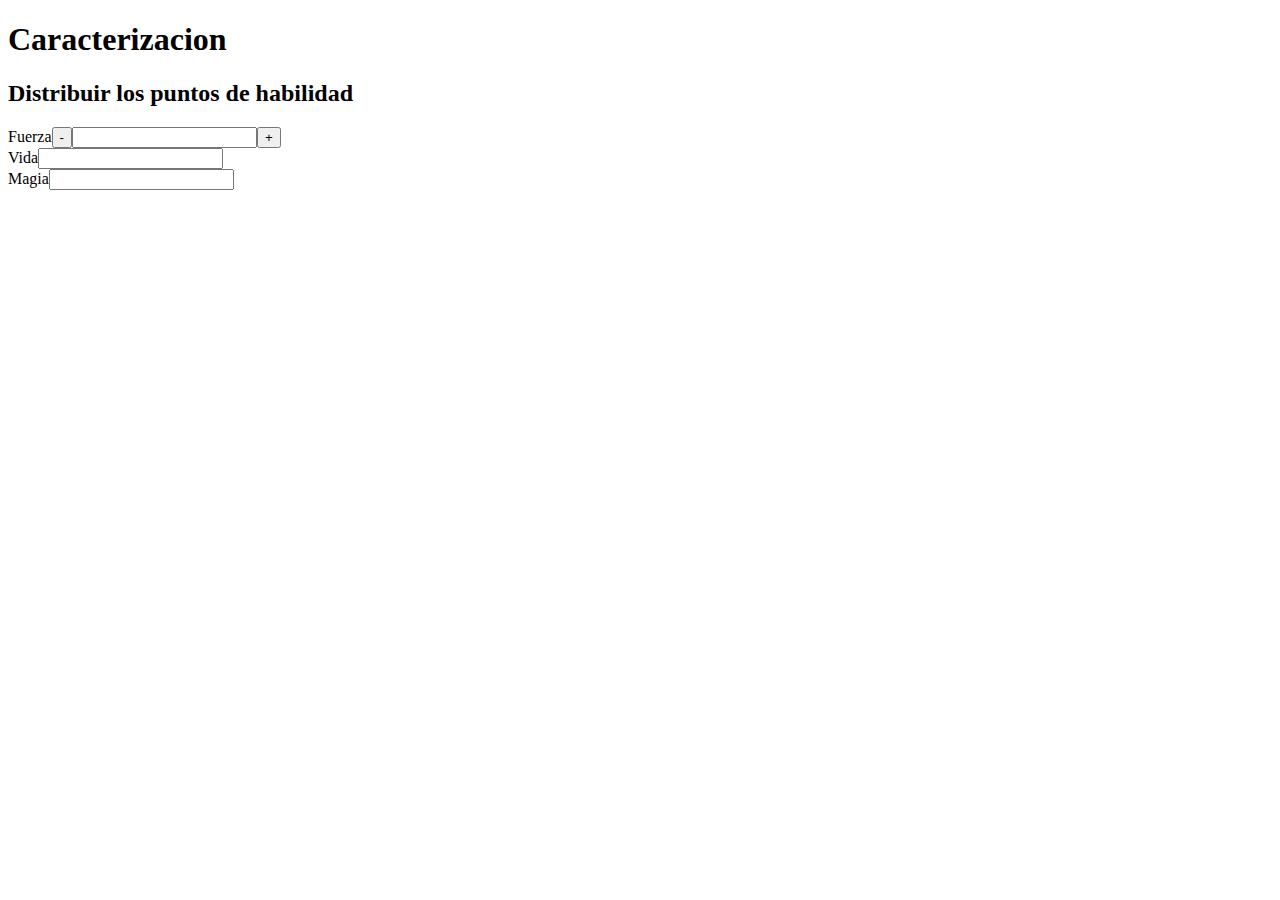
==== caracterizacion.html @ 54a2b348 "sumando" ====
<!DOCTYPE html>
<html lang="en">
<head>
    <meta charset="UTF-8">
    <meta http-equiv="X-UA-Compatible" content="IE=edge">
    <meta name="viewport" content="width=device-width, initial-scale=1.0">
    <title>Document</title>
    <link rel="stylesheet" href="./main.css">
    <script src="main.js"></script>
</head>
<body>
    <h1>Caracterizacion</h1>
    <h2>Distribuir los puntos de habilidad</h2>
    <label for="fuerza">Fuerza</label><button onclick="restoFuerza()">-</button><input type="number" id="fuerza"><button onclick="sumaFuerza()">+</button><br>
    <label for="vida">Vida</label><input type="number" id="vida"><br>
    <label for="magia">Magia</label><input type="number" id="magia"><br>
    
</body>
</html>
---- main.css ----
.personajes {
    display: flex;
    justify-content: space-around;
}

.tamaños {
    height: 300px;
    width: 1000;
    opacity: 50%;
    position: relative;
    
}
.tamaños:hover {
    opacity: 100%;
    
 
}
.tamaños:active {
    animation-name: opacity;
    animation-duration: 999999999s;
    animation-iteration-count: infinite;
    animation-play-state: running;
}

@keyframes opacity {
    0% {
        opacity: 100%;
    }
    100% {
        opacity: 100%;
    }
}
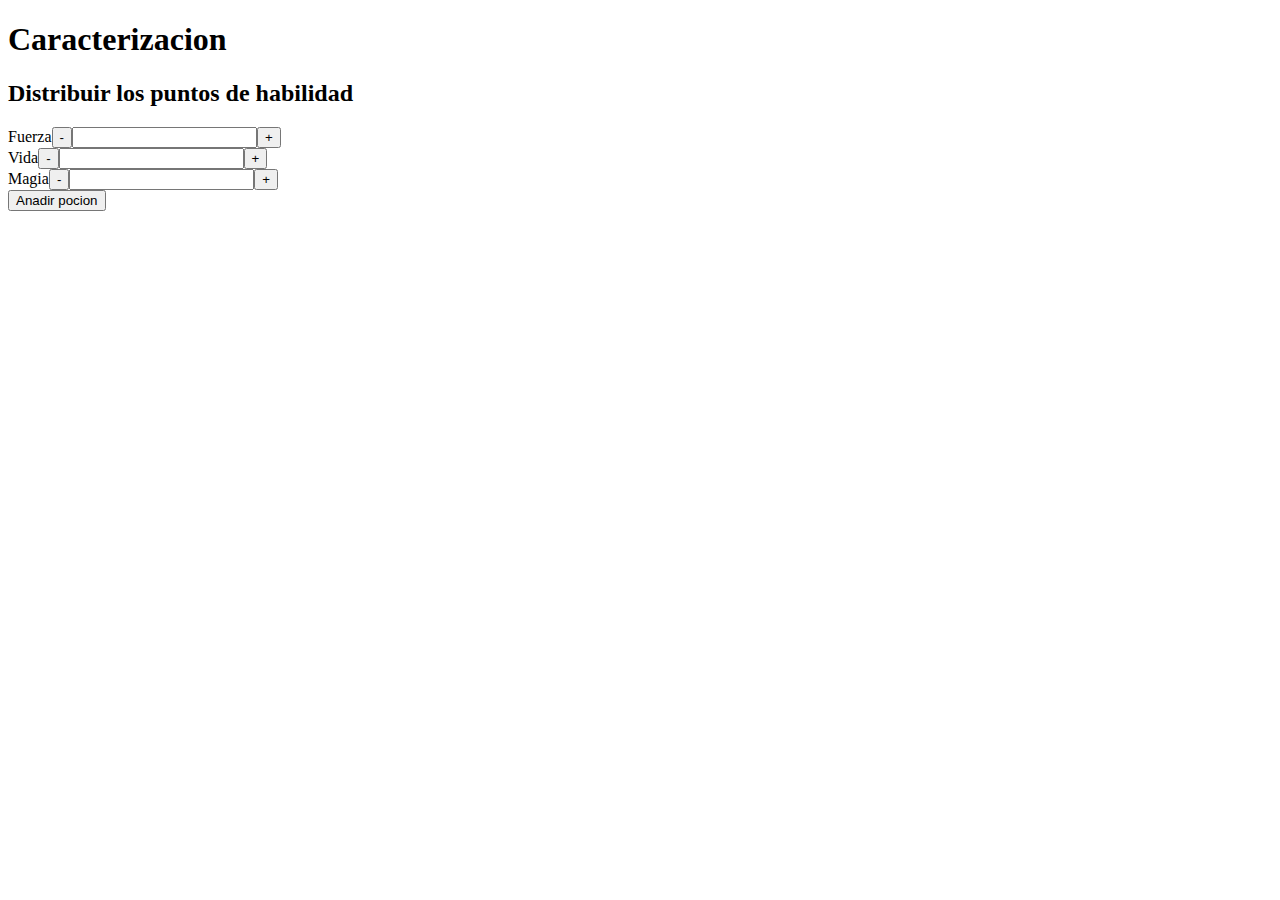
==== commit f7d19951: "inventario" ====
--- a/caracterizacion.html
+++ b/caracterizacion.html
@@ -12,8 +12,9 @@
     <h1>Caracterizacion</h1>
     <h2>Distribuir los puntos de habilidad</h2>
     <label for="fuerza">Fuerza</label><button onclick="restoFuerza()">-</button><input type="number" id="fuerza"><button onclick="sumaFuerza()">+</button><br>
-    <label for="vida">Vida</label><input type="number" id="vida"><br>
-    <label for="magia">Magia</label><input type="number" id="magia"><br>
+    <label for="vida">Vida</label><button onclick="restoVida()">-</button><input type="number" id="vida"><button onclick="sumaVida()">+</button><br>
+    <label for="magia">Magia</label><button onclick="restoMagia()">-</button><input type="number" id="magia"><button onclick="sumaMagia()">+</button><br>
+    <button onclick="AgregarAlInventario(pocion)">Anadir pocion</button>
     
 </body>
 </html>
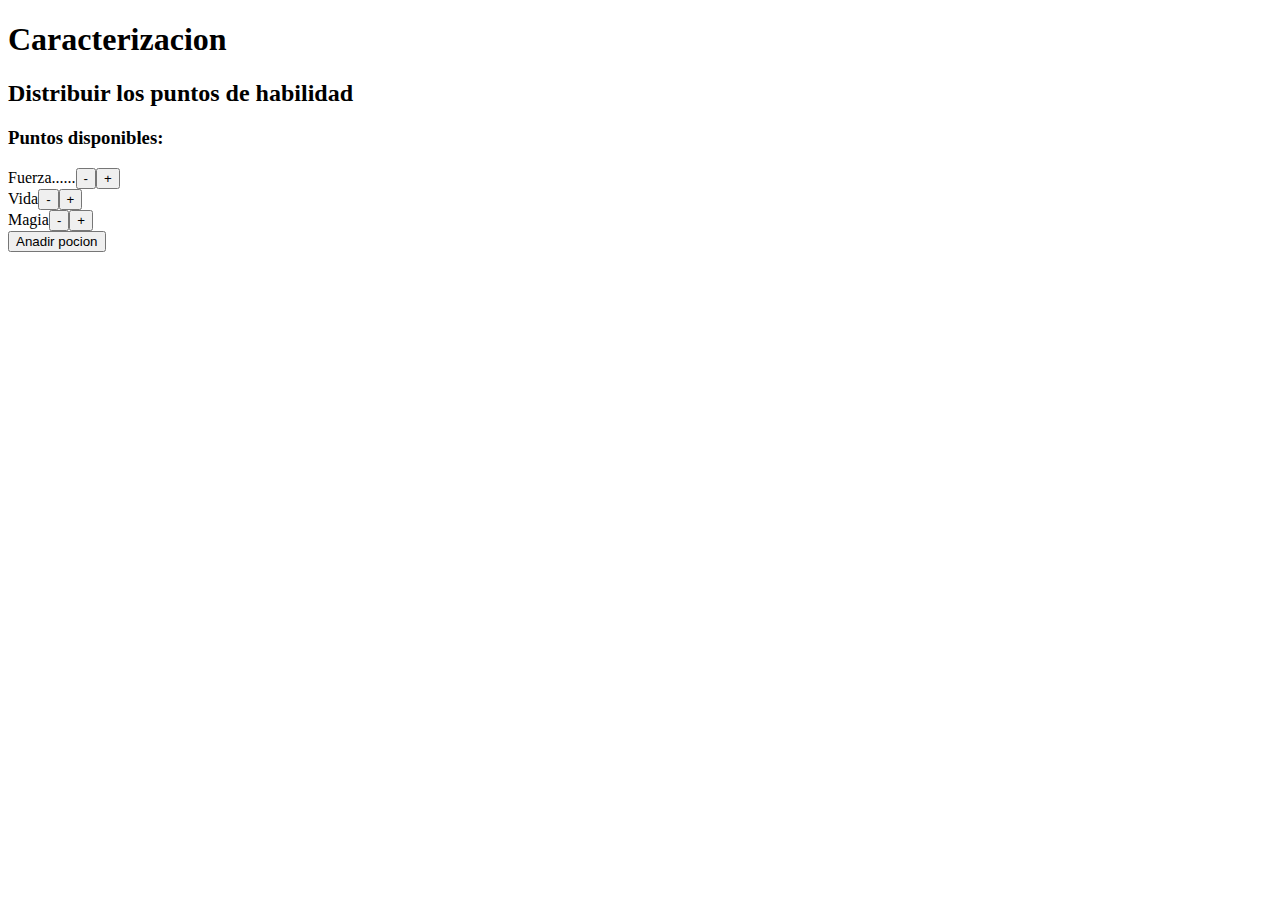
==== commit ce89f3f0: "aplicando inner.html" ====
--- a/caracterizacion.html
+++ b/caracterizacion.html
@@ -6,15 +6,17 @@
     <meta name="viewport" content="width=device-width, initial-scale=1.0">
     <title>Document</title>
     <link rel="stylesheet" href="./main.css">
-    <script src="main.js"></script>
 </head>
 <body>
     <h1>Caracterizacion</h1>
     <h2>Distribuir los puntos de habilidad</h2>
-    <label for="fuerza">Fuerza</label><button onclick="restoFuerza()">-</button><input type="number" id="fuerza"><button onclick="sumaFuerza()">+</button><br>
-    <label for="vida">Vida</label><button onclick="restoVida()">-</button><input type="number" id="vida"><button onclick="sumaVida()">+</button><br>
-    <label for="magia">Magia</label><button onclick="restoMagia()">-</button><input type="number" id="magia"><button onclick="sumaMagia()">+</button><br>
+    <h3>Puntos disponibles:    <b id="puntos_disponibles"><script>puntitos()</script></b></h3>
+    <script></script>
+    <label for="fuerza">Fuerza......</label><button onclick="restaFuerza()">-</button><b id="fuerza"></b><button onclick="sumaFuerza()">+</button><br>
+    <label for="vida">Vida</label><button onclick="restaVida()">-</button><b id="vida"></b><button onclick="sumaVida()">+</button><br>
+    <label for="magia">Magia</label><button onclick="restaMagia()">-</button><b id="magia"></b><button onclick="sumaMagia()">+</button><br>
     <button onclick="AgregarAlInventario(pocion)">Anadir pocion</button>
     
+    <script src="main.js"></script>
 </body>
 </html>
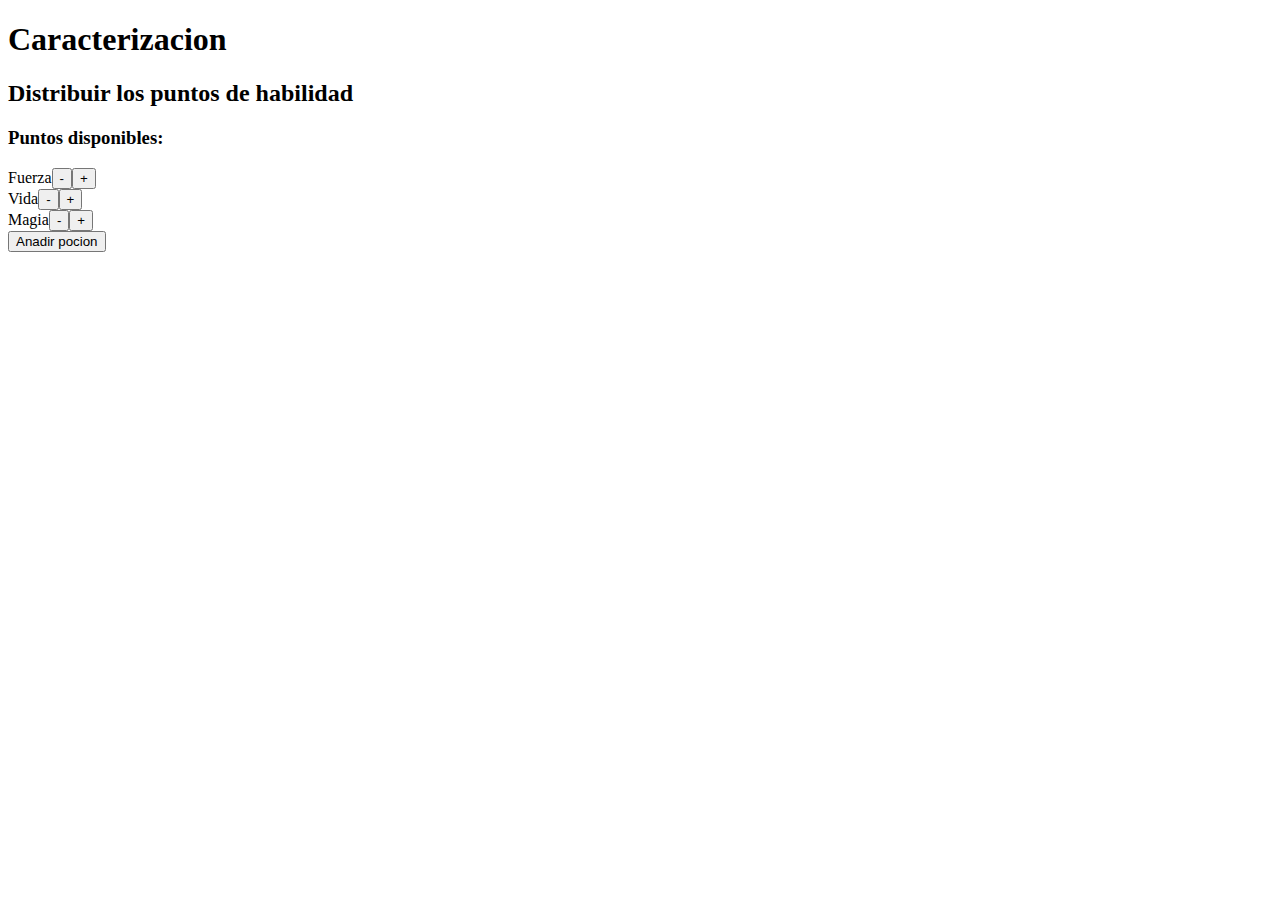
==== commit 543822b4: "cambios de nombre" ====
--- a/caracterizacion.html
+++ b/caracterizacion.html
@@ -5,14 +5,14 @@
     <meta http-equiv="X-UA-Compatible" content="IE=edge">
     <meta name="viewport" content="width=device-width, initial-scale=1.0">
     <title>Document</title>
-    <link rel="stylesheet" href="./main.css">
+    
 </head>
 <body>
     <h1>Caracterizacion</h1>
     <h2>Distribuir los puntos de habilidad</h2>
-    <h3>Puntos disponibles:    <b id="puntos_disponibles"><script>puntitos()</script></b></h3>
-    <script></script>
-    <label for="fuerza">Fuerza......</label><button onclick="restaFuerza()">-</button><b id="fuerza"></b><button onclick="sumaFuerza()">+</button><br>
+    <h3 >Puntos disponibles: <b id: id="puntos_disponibles"></b></h3>
+    
+    <label for="fuerza">Fuerza</label><button onclick="restaFuerza()">-</button><b id="fuerza"></b><button onclick="sumaFuerza()">+</button><br>
     <label for="vida">Vida</label><button onclick="restaVida()">-</button><b id="vida"></b><button onclick="sumaVida()">+</button><br>
     <label for="magia">Magia</label><button onclick="restaMagia()">-</button><b id="magia"></b><button onclick="sumaMagia()">+</button><br>
     <button onclick="AgregarAlInventario(pocion)">Anadir pocion</button>
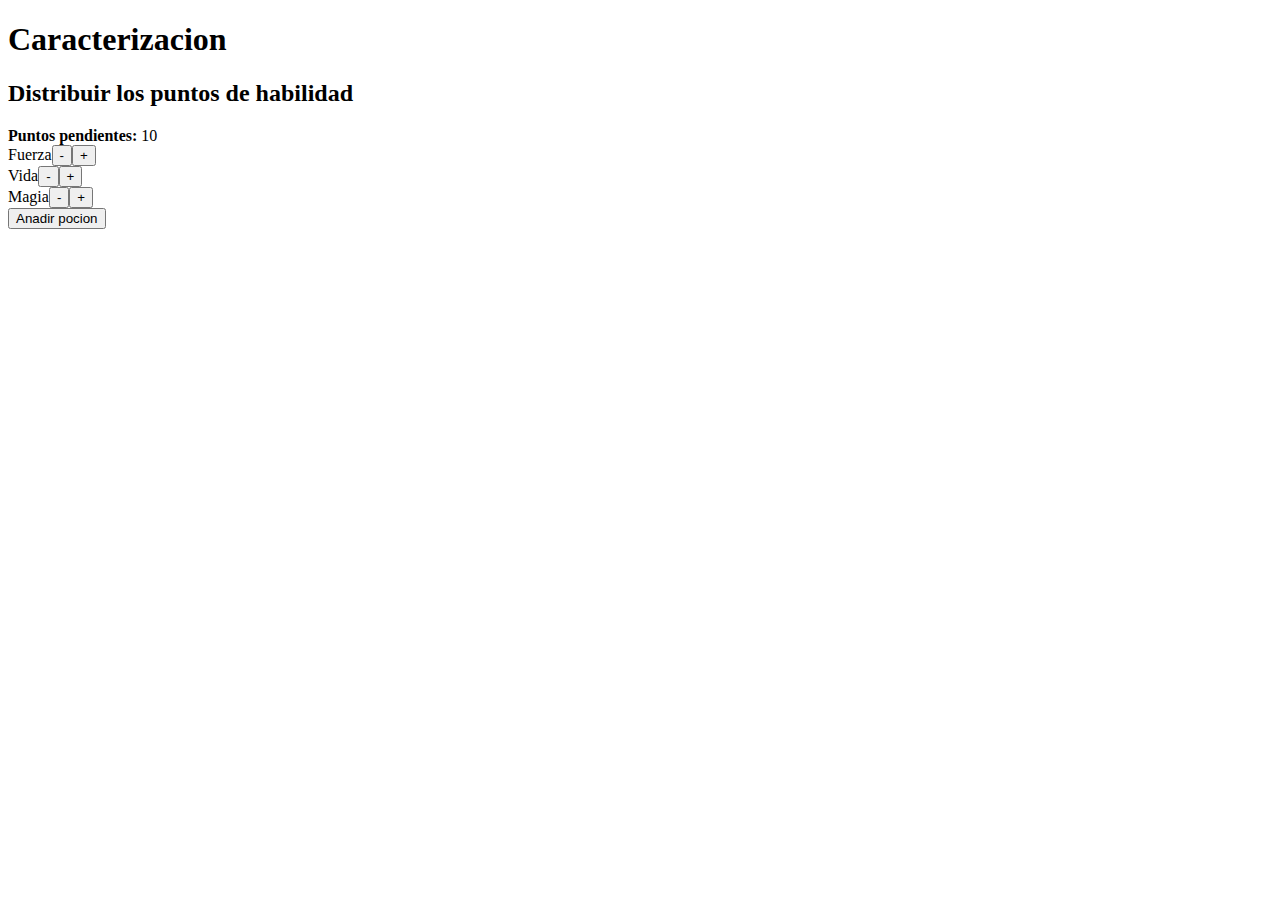
==== commit a40d0022: "solucionado al crear s main.js" ====
--- a/caracterizacion.html
+++ b/caracterizacion.html
@@ -10,13 +10,13 @@
 <body>
     <h1>Caracterizacion</h1>
     <h2>Distribuir los puntos de habilidad</h2>
-    <h3 >Puntos disponibles: <b id: id="puntos_disponibles"></b></h3>
+    <div id="puntos_disponibles"></div>
     
     <label for="fuerza">Fuerza</label><button onclick="restaFuerza()">-</button><b id="fuerza"></b><button onclick="sumaFuerza()">+</button><br>
     <label for="vida">Vida</label><button onclick="restaVida()">-</button><b id="vida"></b><button onclick="sumaVida()">+</button><br>
     <label for="magia">Magia</label><button onclick="restaMagia()">-</button><b id="magia"></b><button onclick="sumaMagia()">+</button><br>
     <button onclick="AgregarAlInventario(pocion)">Anadir pocion</button>
     
-    <script src="main.js"></script>
+<script src="main2.js"></script>
 </body>
 </html>
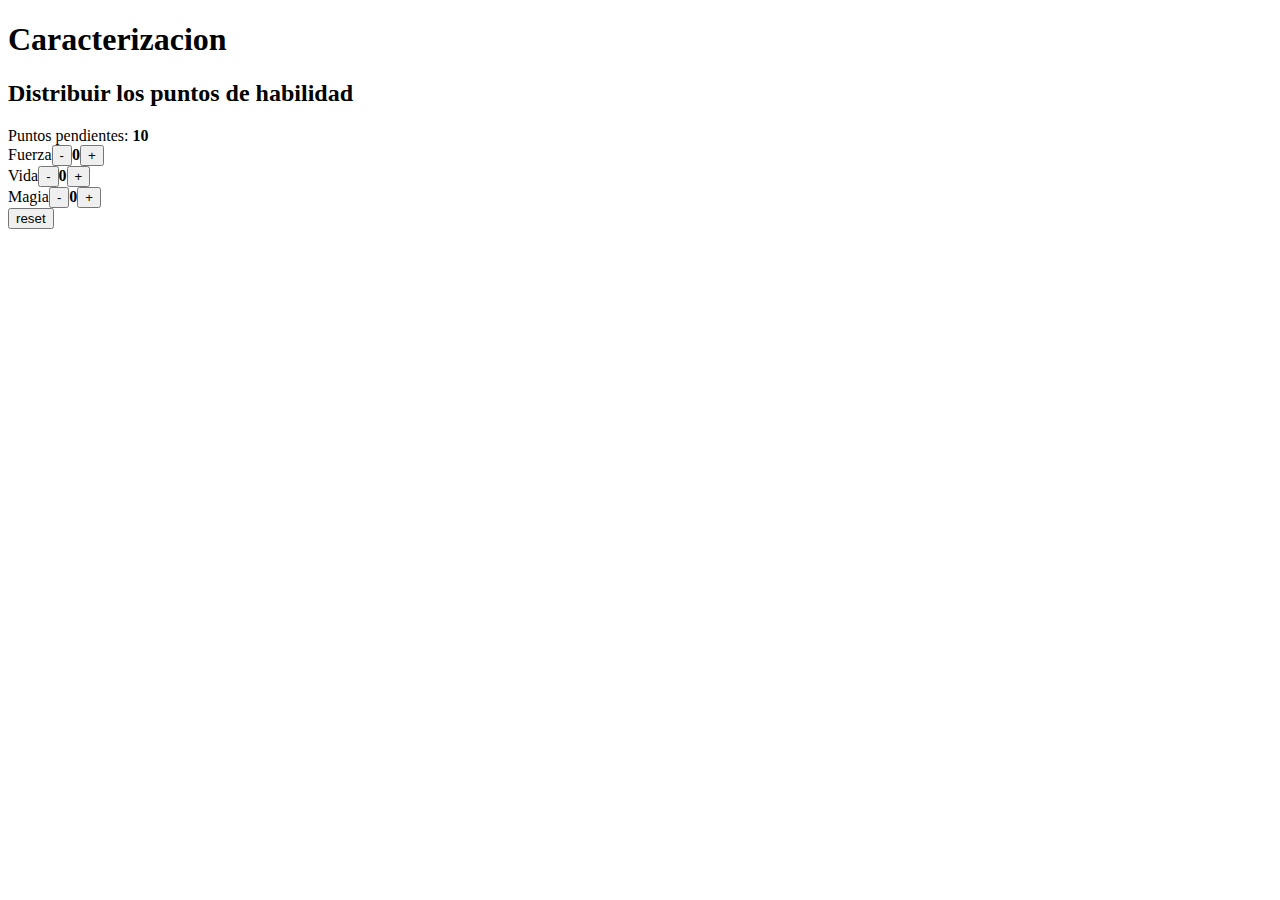
==== commit 5984e9c4: "agregue json" ====
--- a/caracterizacion.html
+++ b/caracterizacion.html
@@ -10,12 +10,12 @@
 <body>
     <h1>Caracterizacion</h1>
     <h2>Distribuir los puntos de habilidad</h2>
-    <div id="puntos_disponibles"></div>
+    <div >Puntos pendientes: <b id="puntos_disponibles"></b></div>
     
     <label for="fuerza">Fuerza</label><button onclick="restaFuerza()">-</button><b id="fuerza"></b><button onclick="sumaFuerza()">+</button><br>
     <label for="vida">Vida</label><button onclick="restaVida()">-</button><b id="vida"></b><button onclick="sumaVida()">+</button><br>
     <label for="magia">Magia</label><button onclick="restaMagia()">-</button><b id="magia"></b><button onclick="sumaMagia()">+</button><br>
-    <button onclick="AgregarAlInventario(pocion)">Anadir pocion</button>
+    <button onclick="reset()">reset</button>
     
 <script src="main2.js"></script>
 </body>
